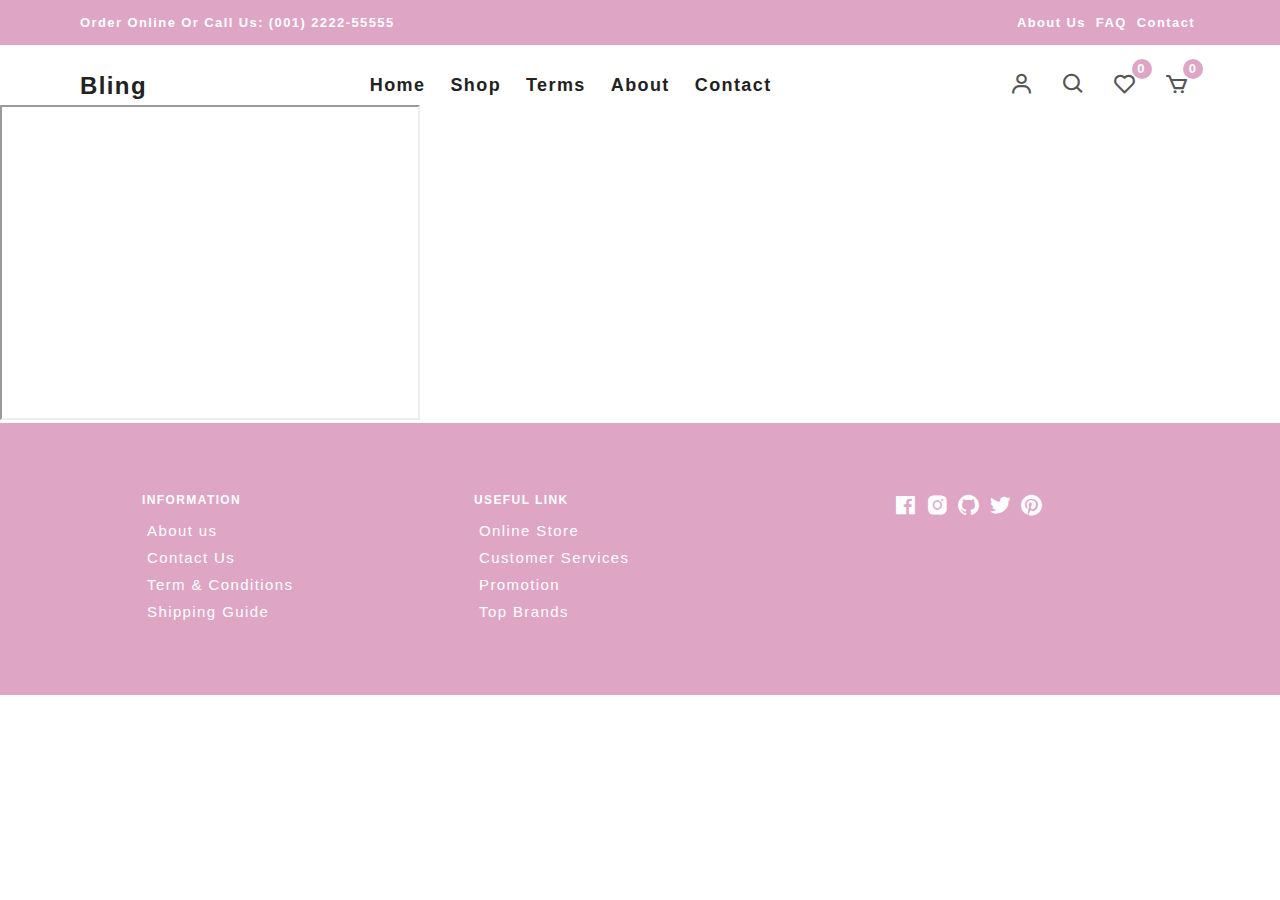
==== about.html @ 39f614c4 "contact form" ====
<!DOCTYPE html>
<html lang="en">
  <head>
    <meta charset="UTF-8" />
    <meta name="viewport" content="width=device-width, initial-scale=1.0" />
    <!-- Boxicons -->
    <link
      rel="stylesheet"
      href="https://cdn.jsdelivr.net/npm/boxicons@latest/css/boxicons.min.css"
    />
    <!-- Custom StyleSheet -->
    <link rel="stylesheet" href="./css/styles.css" />
    <title>Login</title>
  </head>
  <body>
    <!-- Navigation -->
    <div class="top-nav">
      <div class="container d-flex">
        <p>Order Online Or Call Us: (001) 2222-55555</p>
        <ul class="d-flex">
          <li><a href="#">About Us</a></li>
          <li><a href="#">FAQ</a></li>
          <li><a href="#">Contact</a></li>
        </ul>
      </div>
    </div>
    <div class="navigation">
      <div class="nav-center container d-flex">
        <a href="index.html" class="logo"><h1>Bling</h1></a>

        <ul class="nav-list d-flex">
          <li class="nav-item">
            <a href="/" class="nav-link">Home</a>
          </li>
          <li class="nav-item">
            <a href="product.html" class="nav-link">Shop</a>
          </li>
          <li class="nav-item">
            <a href="#terms" class="nav-link">Terms</a>
          </li>
          <li class="nav-item">
            <a href="about.html" class="nav-link">About</a>
          </li>
          <li class="nav-item">
            <a href="contact.html" class="nav-link">Contact</a>
          </li>
          <li class="icons d-flex">
            <a href="login.html" class="icon">
              <i class="bx bx-user"></i>
            </a>
            <div class="icon">
              <i class="bx bx-search"></i>
            </div>
            <div class="icon">
              <i class="bx bx-heart"></i>
              <span class="d-flex">0</span>
            </div>
            <a href="cart.html" class="icon">
              <i class="bx bx-cart"></i>
              <span class="d-flex">0</span>
            </a>
          </li>
        </ul>

        <div class="icons d-flex">
          <a href="login.html" class="icon">
            <i class="bx bx-user"></i>
          </a>
          <div class="icon">
            <i class="bx bx-search"></i>
          </div>
          <div class="icon">
            <i class="bx bx-heart"></i>
            <span class="d-flex">0</span>
          </div>
          <a href="cart.html" class="icon">
            <i class="bx bx-cart"></i>
            <span class="d-flex">0</span>
          </a>
        </div>

        <div class="hamburger">
          <i class="bx bx-menu-alt-left"></i>
        </div>
      </div>
    </div>
    
    <!-- About -->

    <div>
        <iframe width="420" height="315"
        src="https://www.youtube.com/embed/tgbNymZ7vqY?autoplay=1&mute=1">
        </iframe>
    </div>

    <!-- Footer -->
    <footer class="footer">
      <div class="row">
        <div class="col d-flex">
          <h4>INFORMATION</h4>
          <a href="">About us</a>
          <a href="">Contact Us</a>
          <a href="">Term & Conditions</a>
          <a href="">Shipping Guide</a>
        </div>
        <div class="col d-flex">
          <h4>USEFUL LINK</h4>
          <a href="">Online Store</a>
          <a href="">Customer Services</a>
          <a href="">Promotion</a>
          <a href="">Top Brands</a>
        </div>
        <div class="col d-flex">
          <span><i class="bx bxl-facebook-square"></i></span>
          <span><i class="bx bxl-instagram-alt"></i></span>
          <span><i class="bx bxl-github"></i></span>
          <span><i class="bx bxl-twitter"></i></span>
          <span><i class="bx bxl-pinterest"></i></span>
        </div>
      </div>
    </footer>

    <!-- Custom Script -->
    <script src="./js/index.js"></script>
  </body>
</html>
---- css/styles.css ----
/* Fonts */
@import url('https://fonts.googleapis.com/css2?family=Roboto:wght@100;300;400;500;700&display=swap');

/* Color Variables */
:root {
  --white: #fff;
  --black: #222;
  --pink: #DFA5C4;
  --grey1: #f0f0f0;
  --grey2: #e9d7d3;
}

/* Basic Reset */
*,
*::before,
*::after {
  margin: 0;
  padding: 0;
  box-sizing: inherit;
}

html {
  box-sizing: border-box;
  font-size: 62.5%;
}

body {
  font-family: 'Roboto', sans-serif;
  font-size: 1.6rem;
  background-color: var(--white);
  color: var(--black);
  font-weight: 400;
  font-style: normal;
}

a {
  text-decoration: none;
  color: var(--black);
}

li {
  list-style: none;
}

.container {
  max-width: 114rem;
  margin: 0 auto;
  padding: 0 3rem;
}

.d-flex {
  display: flex;
  align-items: center;
}

/* 
=================
Header
=================
*/

.header {
  position: relative;
  min-height: 100vh;
  overflow-x: hidden;
}

.top-nav {
  background-color: var(--pink);
  font-size: 1.3rem;
  color: var(--white);
}

.top-nav div {
  justify-content: space-between;
  height: 4.5rem;
}

.top-nav a {
  color: var(--white);
  padding: 0 0.5rem;
}

/* 
=================
Navigation
=================
*/
.navigation {
  height: 6rem;
  line-height: 6rem;
}

.nav-center {
  justify-content: space-between;
}

.nav-list .icons {
  display: none;
}

.nav-center .nav-item:not(:last-child) {
  margin-right: 0.5rem;
}

.nav-center .nav-link {
  font-size: 1.8rem;
  padding: 1rem;
}

.nav-center .nav-link:hover {
  color: var(--pink);
}

.nav-center .hamburger {
  display: none;
  font-size: 2.3rem;
  color: var(--black);
  cursor: pointer;
}

/* Icons */

.icon {
  cursor: pointer;
  font-size: 2.5rem;
  padding: 0 1rem;
  color: #555;
  position: relative;
}

.icon:not(:last-child) {
  margin-right: 0.5rem;
}

.icon span {
  position: absolute;
  top: 3px;
  right: -3px;
  background-color: var(--pink);
  color: var(--white);
  border-radius: 50%;
  font-size: 1.3rem;
  height: 2rem;
  width: 2rem;
  justify-content: center;
}

@media only screen and (max-width: 768px) {
  .nav-list {
    position: fixed;
    top: 12%;
    left: -35rem;
    flex-direction: column;
    align-items: flex-start;
    box-shadow: 5px 5px 10px rgba(0, 0, 0, 0.2);
    background-color: white;
    height: 100%;
    width: 0%;
    max-width: 35rem;
    z-index: 100;
    transition: all 300ms ease-in-out;
  }

  .nav-list.open {
    left: 0;
    width: 100%;
  }

  .nav-list .nav-item {
    margin: 0 0 1rem 0;
    width: 100%;
  }

  .nav-list .nav-link {
    font-size: 2rem;
    color: var(--black);
  }

  .nav-center .hamburger {
    display: block;
    color: var(--black);
    font-size: 3rem;
  }

  .icons {
    display: none;
  }

  .nav-list .icons {
    display: flex;
  }

  .top-nav ul {
    display: none;
  }

  .top-nav div {
    justify-content: center;
    height: 3rem;
  }
}

/* 
=================
Hero Area
=================
*/

.hero,
.hero .glide__slides {
  background-color: var(--grey2);
  position: relative;
  height: calc(100vh - 6rem);
  margin: 0 4rem;
  overflow: hidden;
}

.hero .center {
  display: flex;
  align-items: center;
  justify-content: center;
  position: relative;
  height: 100%;
  padding-top: 3rem;
}

.hero .left {
  position: absolute;
  top: 0%;
  left: 25rem;
  opacity: 0;
  transition: all 1000ms ease-in-out;
}

.hero .left h1 {
  font-size: 5rem;
  margin: 1rem 0;
}

.hero .left p {
  font-size: 1.6rem;
  margin-bottom: 1rem;
}

.hero .left .hero-btn {
  display: inline-block;
  padding: 1rem 3rem;
  font-size: 1.6rem;
  margin-top: 1rem;
  background-color: var(--pink);
  color: white;
}

.hero .right {
  flex: 0 0 50%;
  height: 100%;
  position: relative;
  text-align: center;
}

.hero .right img {
  position: absolute;
  width: 55rem;
  opacity: 0;
  transition: all 1000ms ease-in-out;
}

.hero .right img.img1 {
  width: 85%;
  right: -25%;
  bottom: -50%;
}

.hero .right img.img2 {
  width: 90%;
  right: -40%;
  bottom: -40%;
}

.glide__slide--active .center .right img {
  bottom: -3%;
  opacity: 1;
}

.glide__slide--active .left {
  opacity: 1;
  top: 35%;
}

@media (max-width: 999px){
    .glide__slide--active .left {
        top: 15%;
      }

    .hero .right img.img1 {
        width: 90%;
      }
      
    .hero .right img.img2 {
        width: 100%;
      }  
}

@media (max-width: 567px){
    .center .right img.img1{
        width: 30rem;
    }
    .center .right img.img2{
        width: 33rem;
    }
    .hero,
    .hero .glide__slides {
        margin: 0;
        padding: 0 3rem;
    }
    .hero .left h1{
       font-size: 3rem; 
    }
    .hero .left span{
        font-size: 1.4rem; 
    }
    .hero .left p{
        font-size: 1.5rem; 
        width: 80%;
    }
}

/* Category */

.section {
    padding: 10rem 0 5rem 0;
    overflow: hidden;
  }
  
  .cat-center {
    display: flex;
    align-items: center;
    justify-content: center;
    max-width: 114rem;
    margin: auto;
    padding: 0 3rem;
  }
  
  .cat-center .cat {
    max-width: 37rem;
    height: 25rem;
    overflow: hidden;
    position: relative;
    cursor: pointer;
    text-align: center;
  }
  
  .cat-center .cat:not(:last-child) {
    margin-right: 3rem;
  }
  
  .cat-center .cat img {
    width: 36.5rem;
    height: 100%;
    margin: auto;
    object-fit: cover;
    transition: all 2s ease;
  }
  
  .cat-center .cat:hover img {
    transform: scale(1.1);
  }

  .cat-center .cat div {
    position: absolute;
    bottom: 15%;
    left: 50%;
    transform: translateX(-50%);
    background-color: var(--white);
    width: 18rem;
    height: 5rem;
    line-height: 5rem;
    text-align: center;
    font-size: 2rem;
    font-weight: 500;
  }


  @media only screen and (max-width: 1200px) {
    .cat-center .cat img {
      width: 30rem;
    }
  }
  
  @media only screen and (max-width: 967px) {
    .cat-center .cat {
      max-width: 25rem;
      height: 20rem;
    }
  
    .cat-center .cat img {
      width: 25rem;
    }
  }
  
  @media only screen and (max-width: 768px) {
    .section {
      padding: 5rem 0;
    }
  
    .cat-center {
      flex-direction: column;
      padding: 3rem;
    }
  
    .cat-center .cat {
      max-width: 100%;
      height: 30rem;
    }
  
    .cat-center .cat:not(:last-child) {
      margin-right: 0rem;
      margin-bottom: 5rem;
    }
  
    .cat-center .cat img {
      width: 100%;
    }
  }

  /* New Arrivals */

.title {
  text-align: center;
  margin-bottom: 5rem;
}

.title h1 {
  font-size: 3rem;
  text-transform: uppercase;
  margin-bottom: 1rem;
  font-weight: 500;
}

.product-center {
  display: flex;
  align-items: center;
  justify-content: center;
  flex-wrap: wrap;
  max-width: 120rem;
  margin: 0 auto;
  padding: 0 2rem;
}

.product-item {
  position: relative;
  width: 27rem;
  margin: 0 auto;
  margin-bottom: 3rem;
}

.product-thumb img {
  width: 100%;
  height: 31rem;
  object-fit: cover;
  transition: all 500ms linear;
}

.product-info {
  padding: 1rem;
  text-align: center;
}

.product-info span {
  display: inline-block;
  font-size: 1.2rem;
  color: #666;
  margin-bottom: 1rem;
}

.product-info a {
  font-size: 1.5rem;
  display: block;
  margin-bottom: 1rem;
  transition: all 300ms ease;
}

.product-info a:hover {
  color: var(--pink);
}

.product-item .icons {
  position: absolute;
  left: 50%;
  top: 35%;
  transform: translateX(-50%);
  display: flex;
  align-items: center;
}

.product-item .icons li {
  background-color: var(--white);
  text-align: center;
  padding: 1rem 1.5rem;
  font-size: 2.3rem;
  cursor: pointer;
  transition: 300ms ease-out;
  transform: translateY(20px);
  visibility: hidden;
  opacity: 0;
}

.product-item .icons li:first-child {
  transition-delay: 0.1s;
}

.product-item .icons li:nth-child(2) {
  transition-delay: 0.2s;
}

.product-item .icons li:nth-child(3) {
  transition-delay: 0.3s;
}

.product-item:hover .icons li {
  visibility: visible;
  opacity: 1;
  transform: translateY(0);
}

.product-item .icons li:not(:last-child) {
  margin-right: 0.5rem;
}

.product-item .icons li:hover {
  background-color: var(--pink);
  color: var(--white);
}

.product-item .overlay {
  position: relative;
  overflow: hidden;
  cursor: pointer;
  width: 100%;
}

.product-item .overlay::after {
  content: '';
  position: absolute;
  top: 0;
  left: 0;
  width: 100%;
  height: 100%;
  background-color: rgba(0, 0, 0, 0.5);
  visibility: hidden;
  opacity: 0;
  transition: 300ms ease-out;
}

.product-item:hover .overlay::after {
  visibility: visible;
  opacity: 1;
}

.product-item:hover .product-thumb img {
  transform: scale(1.1);
}

.product-item .discount {
  position: absolute;
  top: 1rem;
  left: 1rem;
  background-color: var(--pink);
  padding: 0.5rem 1rem;
  color: var(--white);
  border-radius: 2rem;
  font-size: 1.5rem;
  z-index: 2;
}

@media only screen and (max-width: 567px) {
  .product-center {
    max-width: 100%;
    padding: 0 1rem;
  }

  .product-item {
    width: 40%;
    margin-bottom: 3rem;
  }

  .product-thumb img {
    height: 20rem;
  }

  .product-item {
    margin-right: 2rem;
  }

  .product-item .icons li {
    padding: 0.5rem 1rem;
    font-size: 1.8rem;
  }
}

/* Contact */
.contact {
  background-color: var(--black);
  color: var(--white);
  padding: 10rem 20rem;
}

.contact .row {
  display: grid;
  grid-template-columns: 1fr 1fr;
  align-items: center;
}

.contact .row .col h2 {
  margin-bottom: 1.5rem;
}

.contact .row .col p {
  width: 70%;
  font-size: 1.5rem;
  margin-bottom: 2rem;
}

.btn-1 {
  background-color: var(--green);
  color: var(--white);
  display: inline-block;
  border-radius: 1rem;
  padding: 1rem 2rem;
}

.contact form div {
  position: relative;
  width: 80%;
  margin: 0 auto;
}

.contact form input {
  font-family: 'Poppins', sans-serif;
  text-indent: 2rem;
  width: 100%;
  border-radius: 1rem;
  padding: 1.5rem 0;
  outline: none;
  border: none;
}

.contact form a {
  position: absolute;
  top: 0;
  right: 0;
  background-color: var(--pink);
  color: white;
  margin: 0.5rem;
  padding: 1rem 3rem;
  border-radius: 1rem;
}

@media only screen and (max-width: 996px) {
  .contact {
    padding: 8rem;
  }
}

@media only screen and (max-width: 768px) {
  .contact .row {
    grid-template-columns: 1fr;
    gap: 5rem 0;
  }

  .contact form div {
    width: 100%;
  }
}

@media only screen and (max-width: 567px) {
  .contact {
    padding: 8rem 1rem;
  }
}

/* Footer */
.footer {
  padding: 7rem 1rem;
  background-color: var(--pink);
}

footer .row {
  display: grid;
  grid-template-columns: 1fr 1fr 1fr;
  max-width: 99.6rem;
  margin: 0 auto;
}

.footer .col {
  flex-direction: column;
  color: var(--white);
  align-items: flex-start;
}

.footer .col:last-child {
  flex-direction: row;
  justify-content: center;
}

.footer .col:last-child span {
  font-size: 2.5rem;
  margin-right: 0.5rem;
  color: var(--white);
}

.footer .col a {
  color: var(--white);
  font-size: 1.5rem;
  padding: 0.5rem;
  font-weight: 300;
}

.footer .col h4 {
  margin-bottom: 1rem;
}

@media (max-width: 567px) {
  footer .row {
    grid-template-columns: 1fr;
    row-gap: 3rem;
  }
}


/* Product Details */
.product-detail .details {
  display: grid;
  grid-template-columns: 1fr 1.2fr;
  gap: 7rem;
}

.product-detail .left {
  display: flex;
  flex-direction: column;
}

.product-detail .left .main {
  text-align: center;
  background-color: #f6f2f1;
  margin-bottom: 2rem;
  height: 45rem;
}

.product-detail .left .main img {
  object-fit: cover;
  height: 100%;
  width: 100%;
}

.product-detail .right span {
  display: inline-block;
  font-size: 1.5rem;
  margin-bottom: 1rem;
}

.product-detail .right h1 {
  font-size: 4rem;
  line-height: 1.2;
  margin-bottom: 2rem;
}

.product-detail .right .price {
  font-size: 600;
  font-size: 2rem;
  color: var(--green);
  margin-bottom: 2rem;
}

.product-detail .right div {
  display: inline-block;
  position: relative;
  z-index: -1;
}

.product-detail .right select {
  font-family: 'Poppins', sans-serif;
  width: 20rem;
  padding: 0.7rem;
  border: 1px solid #ccc;
  appearance: none;
  outline: none;
}

.product-detail form {
  margin-bottom: 2rem;
  z-index: 0;
}

.product-detail form span {
  position: absolute;
  top: 50%;
  right: 1rem;
  transform: translateY(-50%);
  font-size: 2rem;
  z-index: 0;
}

.product-detail .form {
  margin-bottom: 3rem;
}

.product-detail .form input {
  padding: 0.8rem;
  text-align: center;
  width: 3.5rem;
  margin-right: 2rem;
}

.product-detail .form .addCart {
  background: var(--green);
  padding: 0.8rem 4rem;
  color: #fff;
  border-radius: 3rem;
}

.product-detail h3 {
  text-transform: uppercase;
  margin-bottom: 2rem;
}

@media only screen and (max-width: 996px) {
  .product-detail .left {
    width: 30rem;
    height: 45rem;
  }

  .product-detail .details {
    gap: 3rem;
  }
}

@media only screen and (max-width: 650px) {
  .product-detail .details {
    grid-template-columns: 1fr;
  }

  .product-detail .right {
    margin-top: 1rem;
  }

  .product-detail .left {
    width: 100%;
    height: 45rem;
  }

  .product-detail .details {
    gap: 3rem;
  }
}

/* Login Form */
.login-form {
  padding: 5rem 0;
  max-width: 50rem;
  margin: 5rem auto;
}

.login-form form {
  display: flex;
  flex-direction: column;
}

.login-form form h1 {
  margin-bottom: 1rem;
}
.login-form form p {
  margin-bottom: 2rem;
}

.login-form form label {
  margin-bottom: 1rem;
}

.login-form form input {
  border: 1px solid #ccc;
  outline: none;
  padding: 1.5rem 0;
  text-indent: 1rem;
  font-size: 1.6rem;
  margin-bottom: 2rem;
  border-radius: 0.5rem;
}

.login-form form input::placeholder {
  font-size: 1.6rem;
  color: #222;
}

.login-form form .buttons {
  margin-top: 1rem;
}

.login-form form button {
  outline: none;
  border: none;
  font-size: 1.6rem;
  padding: 1rem 3rem;
  margin-right: 1.5rem;
  background-color: var(--green);
  color: white;
  cursor: pointer;
}

.login-form form p a {
  color: dodgerblue;
}


/* Cart Items */
.cart {
  margin: 10rem auto;
}

table {
  width: 100%;
  border-collapse: collapse;
}

.cart-info {
  display: flex;
  flex-wrap: wrap;
}

th {
  text-align: left;
  padding: 0.5rem;
  color: #fff;
  background-color: var(--green);
  font-weight: normal;
}

td {
  padding: 1rem 0.5rem;
}

td input {
  width: 5rem;
  height: 3rem;
  padding: 0.5rem;
}

td a {
  color: orangered;
  font-size: 1.4rem;
}

td img {
  width: 8rem;
  height: 8rem;
  margin-right: 1rem;
}

.total-price {
  display: flex;
  align-items: flex-end;
  flex-direction: column;
  margin-top: 2rem;
}

.total-price table {
  border-top: 3px solid var(--green);
  width: 100%;
  max-width: 35rem;
}

td:last-child {
  text-align: right;
}

th:last-child {
  text-align: right;
}

.checkout {
  display: inline-block;
  background-color: var(--green);
  color: white;
  padding: 1rem;
  margin-top: 1rem;
}

@media only screen and (max-width: 567px) {
  .cart-info p {
    display: none;
  }
}


/* Product Details */
.product-detail .details {
  display: grid;
  grid-template-columns: 1fr 1.2fr;
  gap: 7rem;
}

.product-detail .left {
  display: flex;
  flex-direction: column;
}

.product-detail .left .main {
  text-align: center;
  background-color: #f6f2f1;
  margin-bottom: 2rem;
  height: 45rem;
}

.product-detail .left .main img {
  object-fit: cover;
  height: 100%;
  width: 100%;
}

.product-detail .right span {
  display: inline-block;
  font-size: 1.5rem;
  margin-bottom: 1rem;
}

.product-detail .right h1 {
  font-size: 4rem;
  line-height: 1.2;
  margin-bottom: 2rem;
}

.product-detail .right .price {
  font-size: 600;
  font-size: 2rem;
  color: var(--pink);
  margin-bottom: 2rem;
}

.product-detail .right div {
  display: inline-block;
  position: relative;
  z-index: -1;
}

.product-detail .right select {
  font-family: 'Poppins', sans-serif;
  width: 20rem;
  padding: 0.7rem;
  border: 1px solid #ccc;
  appearance: none;
  outline: none;
}

.product-detail form {
  margin-bottom: 2rem;
  z-index: 0;
}

.product-detail form span {
  position: absolute;
  top: 50%;
  right: 1rem;
  transform: translateY(-50%);
  font-size: 2rem;
  z-index: 0;
}

.product-detail .form {
  margin-bottom: 3rem;
}

.product-detail .form input {
  padding: 0.8rem;
  text-align: center;
  width: 3.5rem;
  margin-right: 2rem;
}

.product-detail .form .addCart {
  background: var(--green);
  padding: 0.8rem 4rem;
  color: #fff;
  border-radius: 3rem;
}

.product-detail h3 {
  text-transform: uppercase;
  margin-bottom: 2rem;
}

@media only screen and (max-width: 996px) {
  .product-detail .left {
    width: 30rem;
    height: 45rem;
  }

  .product-detail .details {
    gap: 3rem;
  }
}

@media only screen and (max-width: 650px) {
  .product-detail .details {
    grid-template-columns: 1fr;
  }

  .product-detail .right {
    margin-top: 1rem;
  }

  .product-detail .left {
    width: 100%;
    height: 45rem;
  }

  .product-detail .details {
    gap: 3rem;
  }
}


/* contact */

*, *:before, *:after {
  box-sizing: border-box;
  -webkit-font-smoothing: antialiased;
  -moz-osx-font-smoothing: grayscale;
}
 
body {
  background: linear-gradient(to right, ---pink 0%, #eb466b 100%);
  font-size: 12px;
}
 
body, button, input {
  font-family: 'Montserrat', sans-serif;
  font-weight: 700;
  letter-spacing: 1.4px;
}
 
.background {
  display: flex;
  min-height: 100vh;
}
 
.container {
  flex: 0 1 700px;
  margin: auto;
  padding: 10px;
}
 
.screen {
  position: relative;
  background: #3e3e3e;
  border-radius: 15px;
}
 
.screen:after {
  content: '';
  display: block;
  position: absolute;
  top: 0;
  left: 20px;
  right: 20px;
  bottom: 0;
  border-radius: 15px;
  box-shadow: 0 20px 40px rgba(0, 0, 0, .4);
  z-index: -1;
}
 
.screen-header {
  display: flex;
  align-items: center;
  padding: 10px 20px;
  background: #4d4d4f;
  border-top-left-radius: 15px;
  border-top-right-radius: 15px;
}
 
.screen-header-left {
  margin-right: auto;
}
 
.screen-header-button {
  display: inline-block;
  width: 8px;
  height: 8px;
  margin-right: 3px;
  border-radius: 8px;
  background: white;
}
 
.screen-header-button.close {
  background: ---pink;
}
 
.screen-header-button.maximize {
  background: #e8e925;
}
 
.screen-header-button.minimize {
  background: #74c54f;
}
 
.screen-header-right {
  display: flex;
}
 
.screen-header-ellipsis {
  width: 3px;
  height: 3px;
  margin-left: 2px;
  border-radius: 8px;
  background: #999;
}
 
.screen-body {
  display: flex;
}
 
.screen-body-item {
  flex: 1;
  padding: 50px;
}
 
.screen-body-item.left {
  display: flex;
  flex-direction: column;
}
 
.app-title {
  display: flex;
  flex-direction: column;
  position: relative;
  color: ---pink;
  font-size: 26px;
}
 
.app-title:after {
  content: '';
  display: block;
  position: absolute;
  left: 0;
  bottom: -10px;
  width: 25px;
  height: 4px;
  background: ---pink;
}
 
.app-contact {
  margin-top: auto;
  font-size: 8px;
  color: #888;
}
 
.app-form-group {
  margin-bottom: 15px;
}
 
.app-form-group.message {
  margin-top: 40px;
}
 
.app-form-group.buttons {
  margin-bottom: 0;
  text-align: right;
}
 
.app-form-control {
  width: 100%;
  padding: 10px 0;
  background: none;
  border: none;
  border-bottom: 1px solid #666;
  color: #ddd;
  font-size: 14px;
  text-transform: uppercase;
  outline: none;
  transition: border-color .2s;
}
 
.app-form-control::placeholder {
  color: #666;
}
 
.app-form-control:focus {
  border-bottom-color: #ddd;
}
 
.app-form-button {
  background: none;
  border: none;
  color: ---pink;
  font-size: 14px;
  cursor: pointer;
  outline: none;
}
 
.app-form-button:hover {
  color: var(--pink);
}
 
.credits {
  display: flex;
  justify-content: center;
  align-items: center;
  margin-top: 20px;
  color: #ffa4bd;
  font-family: 'Roboto Condensed', sans-serif;
  font-size: 16px;
  font-weight: normal;
}
 
.credits-link {
  display: flex;
  align-items: center;
  color: #fff;
  font-weight: bold;
  text-decoration: none;
}
 
.dribbble {
  width: 20px;
  height: 20px;
  margin: 0 5px;
}
 
@media screen and (max-width: 520px) {
  .screen-body {
    flex-direction: column;
  }
 
  .screen-body-item.left {
    margin-bottom: 30px;
  }
 
  .app-title {
    flex-direction: row;
  }
 
  .app-title span {
    margin-right: 12px;
  }
 
  .app-title:after {
    display: none;
  }
}
 
@media screen and (max-width: 600px) {
  .screen-body {
    padding: 40px;
  }
 
  .screen-body-item {
    padding: 0;
  }
}
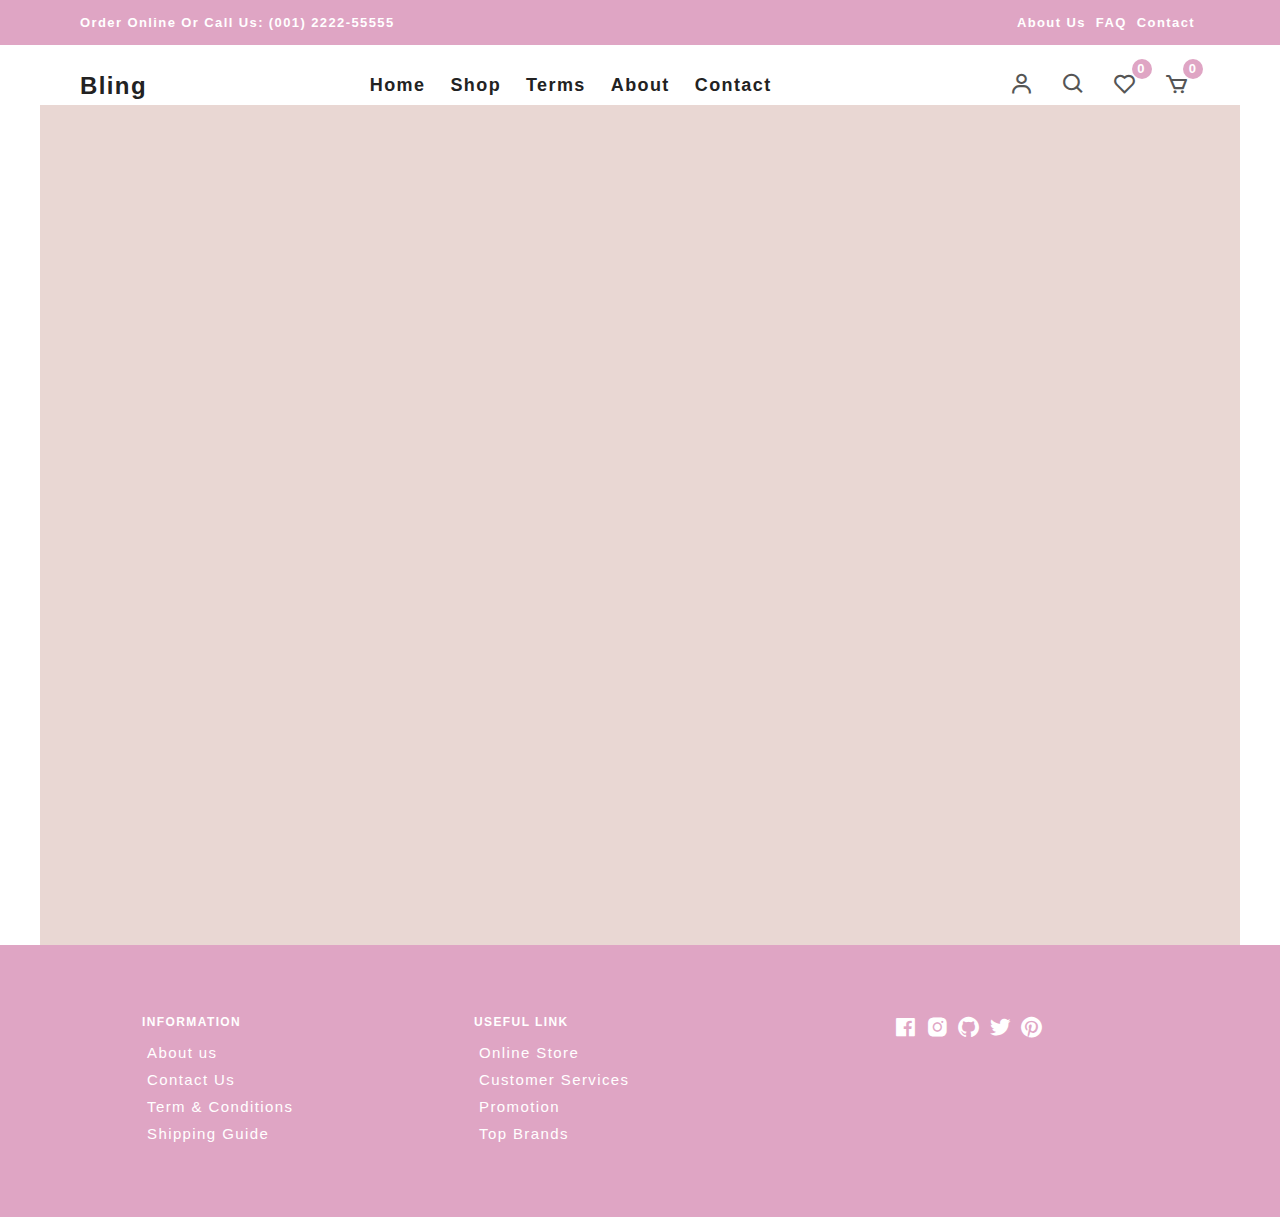
==== commit d544442d: "almost done" ====
--- a/about.html
+++ b/about.html
@@ -18,9 +18,9 @@
       <div class="container d-flex">
         <p>Order Online Or Call Us: (001) 2222-55555</p>
         <ul class="d-flex">
-          <li><a href="#">About Us</a></li>
+          <li><a href="about.html">About Us</a></li>
           <li><a href="#">FAQ</a></li>
-          <li><a href="#">Contact</a></li>
+          <li><a href="contact.html">Contact</a></li>
         </ul>
       </div>
     </div>
@@ -87,10 +87,8 @@
     
     <!-- About -->
 
-    <div>
-        <iframe width="420" height="315"
-        src="https://www.youtube.com/embed/tgbNymZ7vqY?autoplay=1&mute=1">
-        </iframe>
+    <div id="about">
+        <iframe width="560" height="315" src="https://www.youtube.com/embed/I6hkqPUEb7U" title="YouTube video player" frameborder="0" allow="accelerometer; autoplay; clipboard-write; encrypted-media; gyroscope; picture-in-picture" allowfullscreen></iframe>
     </div>
 
     <!-- Footer -->
@@ -98,10 +96,10 @@
       <div class="row">
         <div class="col d-flex">
           <h4>INFORMATION</h4>
-          <a href="">About us</a>
-          <a href="">Contact Us</a>
-          <a href="">Term & Conditions</a>
-          <a href="">Shipping Guide</a>
+          <a href="about.html">About us</a>
+          <a href="contact.html">Contact Us</a>
+          <a href="terms.html">Term & Conditions</a>
+          <a href="shipping.html">Shipping Guide</a>
         </div>
         <div class="col d-flex">
           <h4>USEFUL LINK</h4>
--- a/css/styles.css
+++ b/css/styles.css
@@ -1152,7 +1152,7 @@
  
 .screen {
   position: relative;
-  background: #3e3e3e;
+  background: ---pink;
   border-radius: 15px;
 }
  
@@ -1195,25 +1195,9 @@
   background: ---pink;
 }
  
-.screen-header-button.maximize {
-  background: #e8e925;
-}
- 
-.screen-header-button.minimize {
-  background: #74c54f;
-}
- 
-.screen-header-right {
-  display: flex;
-}
- 
-.screen-header-ellipsis {
-  width: 3px;
-  height: 3px;
-  margin-left: 2px;
-  border-radius: 8px;
-  background: #999;
-}
+
+ 
+
  
 .screen-body {
   display: flex;
@@ -1357,3 +1341,291 @@
     padding: 0;
   }
 }
+
+/* Pagination */
+.pagination {
+  display: flex;
+  align-items: center;
+  padding: 3rem 0 5rem 0;
+}
+
+.pagination span {
+  display: inline-block;
+  padding: 1rem 1.5rem;
+  border: 1px solid var(--green);
+  font-size: 1.8rem;
+  margin-bottom: 2rem;
+  cursor: pointer;
+  transition: all 300ms ease-in-out;
+}
+
+.pagination span:hover {
+  border: 1px solid var(--green);
+  background-color: var(--green);
+  color: #fff;
+}
+
+/* Popup */
+.popup {
+  position: fixed;
+  top: 0;
+  left: 0;
+  width: 100%;
+  height: 100vh;
+  background-color: rgba(0, 0, 0, 0.5);
+  z-index: 9999;
+  transition: 0.3s;
+  transform: scale(1);
+}
+
+.popup-content {
+  position: absolute;
+  top: 50%;
+  left: 50%;
+  width: 90%;
+  max-width: 110rem;
+  margin: 0 auto;
+  height: 55rem;
+  transform: translate(-50%, -50%);
+  padding: 1.6rem;
+  display: table;
+  overflow: hidden;
+  background-color: var(--white);
+}
+
+.popup-close {
+  display: flex;
+  align-items: center;
+  justify-content: center;
+  position: absolute;
+  top: 2rem;
+  right: 2rem;
+  padding: 0.5rem;
+  background-color: var(--green);
+  border-radius: 50%;
+  cursor: pointer;
+}
+
+.popup-close {
+  font-size: 3rem;
+  color: white;
+}
+
+.popup-left {
+  display: table-cell;
+  width: 50%;
+  height: 100%;
+  vertical-align: middle;
+}
+
+.popup-right {
+  display: table-cell;
+  width: 50%;
+  vertical-align: middle;
+  padding: 3rem 5rem;
+}
+
+.popup-img-container {
+  width: 100%;
+  overflow: hidden;
+}
+
+.popup-img-container img.popup-img {
+  display: block;
+  width: 60rem;
+  height: 45rem;
+  max-width: 100%;
+  border-radius: 1rem;
+  object-fit: cover;
+}
+
+.right-content {
+  text-align: center;
+  width: 85%;
+  margin: 0 auto;
+}
+
+.right-content h1 {
+  font-size: 4rem;
+  color: #000;
+  margin-bottom: 1.6rem;
+}
+
+.right-content h1 span {
+  color: var(--green);
+}
+
+.right-content p {
+  font-size: 1.6rem;
+  color: #555;
+  margin-bottom: 1.6rem;
+}
+
+.popup-form {
+  width: 100%;
+  padding: 1.5rem 0;
+  text-indent: 1rem;
+  margin-bottom: 1.6rem;
+  border-radius: 3rem;
+  background-color: var(--green);
+  color: white;
+  font-size: 1.8rem;
+  border: none;
+}
+
+.popup-form::placeholder {
+  color: white;
+}
+
+.popup-form:focus {
+  outline: none;
+}
+
+.right-content a:link,
+.right-content a:visited {
+  display: inline-block;
+  padding: 1.8rem 5rem;
+  border-radius: 3rem;
+  font-weight: 700;
+  color: var(--white);
+  background-color: var(--black);
+  border: 1px solid var(--grey2);
+  transition: 0.3s;
+}
+
+.right-content a:hover {
+  background-color: var(--green);
+  border: 1px solid var(--grey2);
+  color: var(--black);
+}
+
+.hide-popup {
+  transform: scale(0.2);
+  opacity: 0;
+  visibility: hidden;
+}
+
+@media only screen and (max-width: 1200px) {
+  .right-content {
+    width: 100%;
+  }
+
+  .right-content h1 {
+    font-size: 3.5rem;
+    margin-bottom: 1.3rem;
+  }
+}
+
+@media only screen and (max-width: 998px) {
+  .popup-right {
+    width: 100%;
+  }
+
+  .popup-left {
+    display: none;
+  }
+
+  .right-content h1 {
+    font-size: 5rem;
+  }
+}
+
+@media only screen and (max-width: 768px) {
+  .right-content h1 {
+    font-size: 4rem;
+  }
+
+  .right-content p {
+    font-size: 1.6rem;
+  }
+
+  .popup-form {
+    width: 90%;
+    margin: 0 auto;
+    padding: 1.8rem 0;
+    margin-bottom: 1.5rem;
+  }
+
+  .goto-top:link,
+  .goto-top:visited {
+    right: 5%;
+    bottom: 5%;
+  }
+}
+
+@media only screen and (max-width: 568px) {
+  .popup-right {
+    padding: 0 1.6rem;
+  }
+
+  .popup-content {
+    height: 35rem;
+    width: 90%;
+    margin: 0 auto;
+  }
+
+  .right-content {
+    width: 100%;
+  }
+
+  .right-content h1 {
+    font-size: 3rem;
+  }
+
+  .right-content p {
+    font-size: 1.4rem;
+  }
+
+  .popup-form {
+    width: 100%;
+    padding: 1.5rem 0;
+    margin-bottom: 1.3rem;
+  }
+
+  .right-content a:link,
+  .right-content a:visited {
+    padding: 1.5rem 3rem;
+  }
+
+  .popup-close {
+    top: 1rem;
+    right: 1rem;
+    padding: 0.5rem;
+  }
+}
+
+
+/* About */
+
+#about{
+  background-color: var(--grey2);
+  position: relative;
+  align-items: center;
+  justify-content: center;
+  height: calc(100vh - 6rem);
+  margin: 0 4rem;
+  overflow: hidden;
+  display: flex;
+  
+}
+
+
+/* Terms */
+
+.terms{
+  background-color: var(--grey2);
+  position: relative;
+  align-items: center;
+  justify-content: center;
+  height: calc(100vh - 6rem);
+  margin: 0 4rem;
+  overflow: hidden;
+  display: flex;
+  
+}
+
+.terms h1{
+  text-align: center;
+  top: 50%;
+  left: 50%;
+}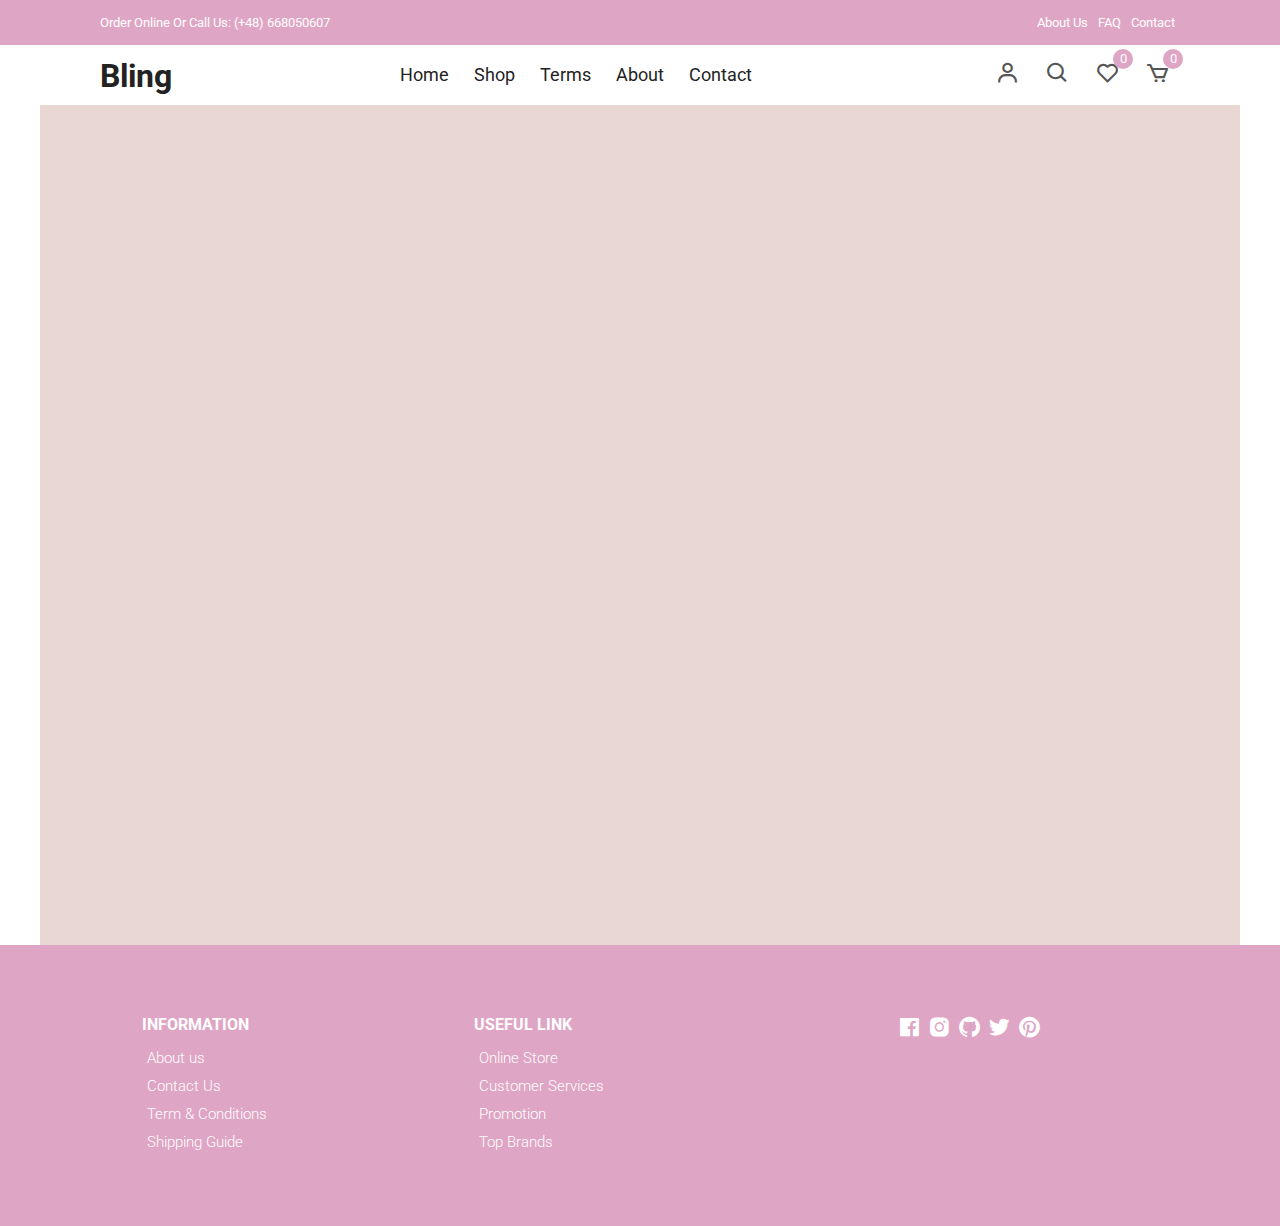
==== commit 2902fe1a: "more changes" ====
--- a/about.html
+++ b/about.html
@@ -16,7 +16,7 @@
     <!-- Navigation -->
     <div class="top-nav">
       <div class="container d-flex">
-        <p>Order Online Or Call Us: (001) 2222-55555</p>
+        <p>Order Online Or Call Us: (+48) 668050607</p>
         <ul class="d-flex">
           <li><a href="about.html">About Us</a></li>
           <li><a href="#">FAQ</a></li>
@@ -36,7 +36,7 @@
             <a href="product.html" class="nav-link">Shop</a>
           </li>
           <li class="nav-item">
-            <a href="#terms" class="nav-link">Terms</a>
+            <a href="terms.html" class="nav-link">Terms</a>
           </li>
           <li class="nav-item">
             <a href="about.html" class="nav-link">About</a>
@@ -103,10 +103,10 @@
         </div>
         <div class="col d-flex">
           <h4>USEFUL LINK</h4>
-          <a href="">Online Store</a>
-          <a href="">Customer Services</a>
-          <a href="">Promotion</a>
-          <a href="">Top Brands</a>
+          <a href="product.html">Online Store</a>
+          <a href="#">Customer Services</a>
+          <a href="#">Promotion</a>
+          <a href="#">Top Brands</a>
         </div>
         <div class="col d-flex">
           <span><i class="bx bxl-facebook-square"></i></span>
--- a/css/styles.css
+++ b/css/styles.css
@@ -201,11 +201,7 @@
   }
 }
 
-/* 
-=================
-Hero Area
-=================
-*/
+/* Hero Area*/
 
 .hero,
 .hero .glide__slides {
@@ -328,7 +324,7 @@
 
 /* Category */
 
-.section {
+  .section {
     padding: 10rem 0 5rem 0;
     overflow: hidden;
   }
@@ -599,86 +595,8 @@
   }
 }
 
-/* Contact */
-.contact {
-  background-color: var(--black);
-  color: var(--white);
-  padding: 10rem 20rem;
-}
-
-.contact .row {
-  display: grid;
-  grid-template-columns: 1fr 1fr;
-  align-items: center;
-}
-
-.contact .row .col h2 {
-  margin-bottom: 1.5rem;
-}
-
-.contact .row .col p {
-  width: 70%;
-  font-size: 1.5rem;
-  margin-bottom: 2rem;
-}
-
-.btn-1 {
-  background-color: var(--green);
-  color: var(--white);
-  display: inline-block;
-  border-radius: 1rem;
-  padding: 1rem 2rem;
-}
-
-.contact form div {
-  position: relative;
-  width: 80%;
-  margin: 0 auto;
-}
-
-.contact form input {
-  font-family: 'Poppins', sans-serif;
-  text-indent: 2rem;
-  width: 100%;
-  border-radius: 1rem;
-  padding: 1.5rem 0;
-  outline: none;
-  border: none;
-}
-
-.contact form a {
-  position: absolute;
-  top: 0;
-  right: 0;
-  background-color: var(--pink);
-  color: white;
-  margin: 0.5rem;
-  padding: 1rem 3rem;
-  border-radius: 1rem;
-}
-
-@media only screen and (max-width: 996px) {
-  .contact {
-    padding: 8rem;
-  }
-}
-
-@media only screen and (max-width: 768px) {
-  .contact .row {
-    grid-template-columns: 1fr;
-    gap: 5rem 0;
-  }
-
-  .contact form div {
-    width: 100%;
-  }
-}
-
-@media only screen and (max-width: 567px) {
-  .contact {
-    padding: 8rem 1rem;
-  }
-}
+
+
 
 /* Footer */
 .footer {
@@ -729,131 +647,7 @@
 }
 
 
-/* Product Details */
-.product-detail .details {
-  display: grid;
-  grid-template-columns: 1fr 1.2fr;
-  gap: 7rem;
-}
-
-.product-detail .left {
-  display: flex;
-  flex-direction: column;
-}
-
-.product-detail .left .main {
-  text-align: center;
-  background-color: #f6f2f1;
-  margin-bottom: 2rem;
-  height: 45rem;
-}
-
-.product-detail .left .main img {
-  object-fit: cover;
-  height: 100%;
-  width: 100%;
-}
-
-.product-detail .right span {
-  display: inline-block;
-  font-size: 1.5rem;
-  margin-bottom: 1rem;
-}
-
-.product-detail .right h1 {
-  font-size: 4rem;
-  line-height: 1.2;
-  margin-bottom: 2rem;
-}
-
-.product-detail .right .price {
-  font-size: 600;
-  font-size: 2rem;
-  color: var(--green);
-  margin-bottom: 2rem;
-}
-
-.product-detail .right div {
-  display: inline-block;
-  position: relative;
-  z-index: -1;
-}
-
-.product-detail .right select {
-  font-family: 'Poppins', sans-serif;
-  width: 20rem;
-  padding: 0.7rem;
-  border: 1px solid #ccc;
-  appearance: none;
-  outline: none;
-}
-
-.product-detail form {
-  margin-bottom: 2rem;
-  z-index: 0;
-}
-
-.product-detail form span {
-  position: absolute;
-  top: 50%;
-  right: 1rem;
-  transform: translateY(-50%);
-  font-size: 2rem;
-  z-index: 0;
-}
-
-.product-detail .form {
-  margin-bottom: 3rem;
-}
-
-.product-detail .form input {
-  padding: 0.8rem;
-  text-align: center;
-  width: 3.5rem;
-  margin-right: 2rem;
-}
-
-.product-detail .form .addCart {
-  background: var(--green);
-  padding: 0.8rem 4rem;
-  color: #fff;
-  border-radius: 3rem;
-}
-
-.product-detail h3 {
-  text-transform: uppercase;
-  margin-bottom: 2rem;
-}
-
-@media only screen and (max-width: 996px) {
-  .product-detail .left {
-    width: 30rem;
-    height: 45rem;
-  }
-
-  .product-detail .details {
-    gap: 3rem;
-  }
-}
-
-@media only screen and (max-width: 650px) {
-  .product-detail .details {
-    grid-template-columns: 1fr;
-  }
-
-  .product-detail .right {
-    margin-top: 1rem;
-  }
-
-  .product-detail .left {
-    width: 100%;
-    height: 45rem;
-  }
-
-  .product-detail .details {
-    gap: 3rem;
-  }
-}
+
 
 /* Login Form */
 .login-form {
@@ -903,7 +697,7 @@
   font-size: 1.6rem;
   padding: 1rem 3rem;
   margin-right: 1.5rem;
-  background-color: var(--green);
+  background-color: var(--pink);
   color: white;
   cursor: pointer;
 }
@@ -1048,8 +842,8 @@
   width: 20rem;
   padding: 0.7rem;
   border: 1px solid #ccc;
-  appearance: none;
-  outline: none;
+  /* appearance: none; */
+  /* outline: none; */
 }
 
 .product-detail form {
@@ -1120,227 +914,6 @@
 }
 
 
-/* contact */
-
-*, *:before, *:after {
-  box-sizing: border-box;
-  -webkit-font-smoothing: antialiased;
-  -moz-osx-font-smoothing: grayscale;
-}
- 
-body {
-  background: linear-gradient(to right, ---pink 0%, #eb466b 100%);
-  font-size: 12px;
-}
- 
-body, button, input {
-  font-family: 'Montserrat', sans-serif;
-  font-weight: 700;
-  letter-spacing: 1.4px;
-}
- 
-.background {
-  display: flex;
-  min-height: 100vh;
-}
- 
-.container {
-  flex: 0 1 700px;
-  margin: auto;
-  padding: 10px;
-}
- 
-.screen {
-  position: relative;
-  background: ---pink;
-  border-radius: 15px;
-}
- 
-.screen:after {
-  content: '';
-  display: block;
-  position: absolute;
-  top: 0;
-  left: 20px;
-  right: 20px;
-  bottom: 0;
-  border-radius: 15px;
-  box-shadow: 0 20px 40px rgba(0, 0, 0, .4);
-  z-index: -1;
-}
- 
-.screen-header {
-  display: flex;
-  align-items: center;
-  padding: 10px 20px;
-  background: #4d4d4f;
-  border-top-left-radius: 15px;
-  border-top-right-radius: 15px;
-}
- 
-.screen-header-left {
-  margin-right: auto;
-}
- 
-.screen-header-button {
-  display: inline-block;
-  width: 8px;
-  height: 8px;
-  margin-right: 3px;
-  border-radius: 8px;
-  background: white;
-}
- 
-.screen-header-button.close {
-  background: ---pink;
-}
- 
-
- 
-
- 
-.screen-body {
-  display: flex;
-}
- 
-.screen-body-item {
-  flex: 1;
-  padding: 50px;
-}
- 
-.screen-body-item.left {
-  display: flex;
-  flex-direction: column;
-}
- 
-.app-title {
-  display: flex;
-  flex-direction: column;
-  position: relative;
-  color: ---pink;
-  font-size: 26px;
-}
- 
-.app-title:after {
-  content: '';
-  display: block;
-  position: absolute;
-  left: 0;
-  bottom: -10px;
-  width: 25px;
-  height: 4px;
-  background: ---pink;
-}
- 
-.app-contact {
-  margin-top: auto;
-  font-size: 8px;
-  color: #888;
-}
- 
-.app-form-group {
-  margin-bottom: 15px;
-}
- 
-.app-form-group.message {
-  margin-top: 40px;
-}
- 
-.app-form-group.buttons {
-  margin-bottom: 0;
-  text-align: right;
-}
- 
-.app-form-control {
-  width: 100%;
-  padding: 10px 0;
-  background: none;
-  border: none;
-  border-bottom: 1px solid #666;
-  color: #ddd;
-  font-size: 14px;
-  text-transform: uppercase;
-  outline: none;
-  transition: border-color .2s;
-}
- 
-.app-form-control::placeholder {
-  color: #666;
-}
- 
-.app-form-control:focus {
-  border-bottom-color: #ddd;
-}
- 
-.app-form-button {
-  background: none;
-  border: none;
-  color: ---pink;
-  font-size: 14px;
-  cursor: pointer;
-  outline: none;
-}
- 
-.app-form-button:hover {
-  color: var(--pink);
-}
- 
-.credits {
-  display: flex;
-  justify-content: center;
-  align-items: center;
-  margin-top: 20px;
-  color: #ffa4bd;
-  font-family: 'Roboto Condensed', sans-serif;
-  font-size: 16px;
-  font-weight: normal;
-}
- 
-.credits-link {
-  display: flex;
-  align-items: center;
-  color: #fff;
-  font-weight: bold;
-  text-decoration: none;
-}
- 
-.dribbble {
-  width: 20px;
-  height: 20px;
-  margin: 0 5px;
-}
- 
-@media screen and (max-width: 520px) {
-  .screen-body {
-    flex-direction: column;
-  }
- 
-  .screen-body-item.left {
-    margin-bottom: 30px;
-  }
- 
-  .app-title {
-    flex-direction: row;
-  }
- 
-  .app-title span {
-    margin-right: 12px;
-  }
- 
-  .app-title:after {
-    display: none;
-  }
-}
- 
-@media screen and (max-width: 600px) {
-  .screen-body {
-    padding: 40px;
-  }
- 
-  .screen-body-item {
-    padding: 0;
-  }
-}
 
 /* Pagination */
 .pagination {
@@ -1609,23 +1182,81 @@
   
 }
 
-
 /* Terms */
 
-.terms{
-  background-color: var(--grey2);
-  position: relative;
+.terms-box{
+  margin: 0;
+  padding: 0;
+  background-color:var(--grey2);
+  min-height: 100vh;
+  display: flex;
   align-items: center;
   justify-content: center;
-  height: calc(100vh - 6rem);
-  margin: 0 4rem;
-  overflow: hidden;
-  display: flex;
-  
-}
-
-.terms h1{
-  text-align: center;
-  top: 50%;
-  left: 50%;
-}+  }
+  .terms-text {
+    padding: 0 10px;
+    height: 800px;
+    overflow-y: auto;
+    font-size: 14px;
+    font-weight: 500; 
+  }
+  .terms-text::-webkit-scrollbar{
+    width: 2px;
+    background-color: var(--pink);
+  }
+  .terms-text::-webkit-scrollbar-thumb{
+    background-color: var(--pink);
+  }
+  .terms-text h2{
+    text-transform: uppercase;
+  }
+  .terms-box h4{
+    font-size: 13px;
+    text-align: center;
+    padding: 0 40px;
+  }
+
+  .terms-box h4 span{
+    color: var(--pink);
+  }
+  .buttons{
+    display: flex;
+    padding: 50px;
+    justify-content: space-evenly;
+    
+  }
+  .btn{
+    height: 50px;
+    width: calc(30% - 6px);
+    border: 0;
+    border-radius: 6px;
+    font-size: 19px;
+    background-color: #DFA5C4;
+    color: white;
+
+  }
+
+  .contact{
+    background-color: #222;
+    color: white;
+    text-align: center;
+  }
+  .col h2{
+    text-transform: uppercase;
+    margin: 20px auto;
+  }
+
+  .col p{
+    margin: 20px auto;
+  }
+  .contact .col a{
+    padding: 10px 20px;
+    border-radius: 10px;
+    margin:30px auto; 
+  }
+
+
+
+
+ 
+
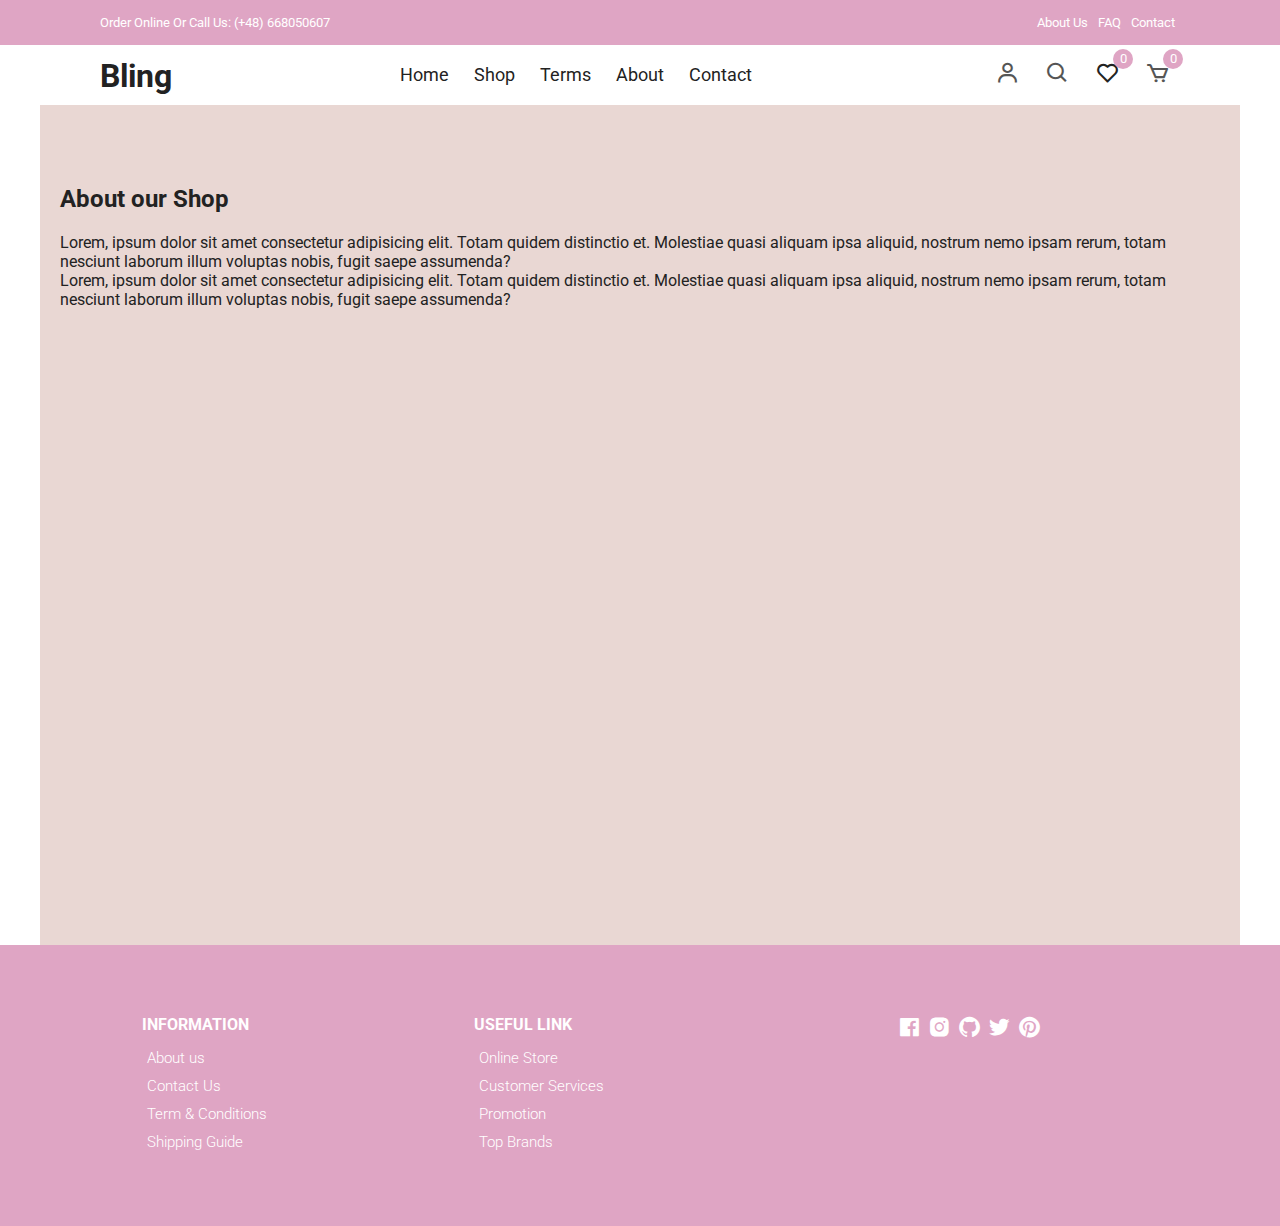
==== commit 4c6574a0: "add to the cart and wishlist done" ====
--- a/about.html
+++ b/about.html
@@ -69,13 +69,13 @@
           <div class="icon">
             <i class="bx bx-search"></i>
           </div>
-          <div class="icon">
+          <div class="icon"><a href="wishList.html">
             <i class="bx bx-heart"></i>
-            <span class="d-flex">0</span>
+            <span class="d-flex" id="heartNumber">0</span></a>
           </div>
           <a href="cart.html" class="icon">
             <i class="bx bx-cart"></i>
-            <span class="d-flex">0</span>
+            <span class="d-flex" id="cartNumber">0</span>
           </a>
         </div>
 
@@ -86,8 +86,15 @@
     </div>
     
     <!-- About -->
+    
 
     <div id="about">
+      <div >
+        <h2>About our Shop</h2>
+        <p>Lorem, ipsum dolor sit amet consectetur adipisicing elit. Totam quidem distinctio et. Molestiae quasi aliquam ipsa aliquid, nostrum nemo ipsam rerum, totam nesciunt laborum illum voluptas nobis, fugit saepe assumenda?</p>
+        <p>Lorem, ipsum dolor sit amet consectetur adipisicing elit. Totam quidem distinctio et. Molestiae quasi aliquam ipsa aliquid, nostrum nemo ipsam rerum, totam nesciunt laborum illum voluptas nobis, fugit saepe assumenda?</p>
+      </div>
+
         <iframe width="560" height="315" src="https://www.youtube.com/embed/I6hkqPUEb7U" title="YouTube video player" frameborder="0" allow="accelerometer; autoplay; clipboard-write; encrypted-media; gyroscope; picture-in-picture" allowfullscreen></iframe>
     </div>
 
--- a/css/styles.css
+++ b/css/styles.css
@@ -27,7 +27,7 @@
 body {
   font-family: 'Roboto', sans-serif;
   font-size: 1.6rem;
-  background-color: var(--white);
+  background-color: var(--white);/* check this color later #e9d7d3*/
   color: var(--black);
   font-weight: 400;
   font-style: normal;
@@ -53,11 +53,7 @@
   align-items: center;
 }
 
-/* 
-=================
-Header
-=================
-*/
+/* Header */
 
 .header {
   position: relative;
@@ -82,9 +78,9 @@
 }
 
 /* 
-=================
+
 Navigation
-=================
+
 */
 .navigation {
   height: 6rem;
@@ -883,6 +879,17 @@
   margin-bottom: 2rem;
 }
 
+.top-container{
+  
+  display: flex;
+  align-items: center;
+  justify-content: space-between;
+  flex-wrap: wrap;
+  max-width: 120rem;
+  margin: 20px auto;
+  padding: 0 3rem;
+}
+
 @media only screen and (max-width: 996px) {
   .product-detail .left {
     width: 30rem;
@@ -1172,14 +1179,19 @@
 
 #about{
   background-color: var(--grey2);
-  position: relative;
-  align-items: center;
-  justify-content: center;
   height: calc(100vh - 6rem);
   margin: 0 4rem;
   overflow: hidden;
-  display: flex;
-  
+  padding: 20px; 
+  text-align: center;
+}
+#about div{
+  margin: 20px 0;
+  padding: 20px 0;
+  text-align: left;
+}
+#about h2{
+  margin: 20px 0;
 }
 
 /* Terms */
@@ -1194,6 +1206,9 @@
   justify-content: center;
   }
   .terms-text {
+    width: 80%;
+    margin: 0 auto;
+    line-height: 1.5;
     padding: 0 10px;
     height: 800px;
     overflow-y: auto;
